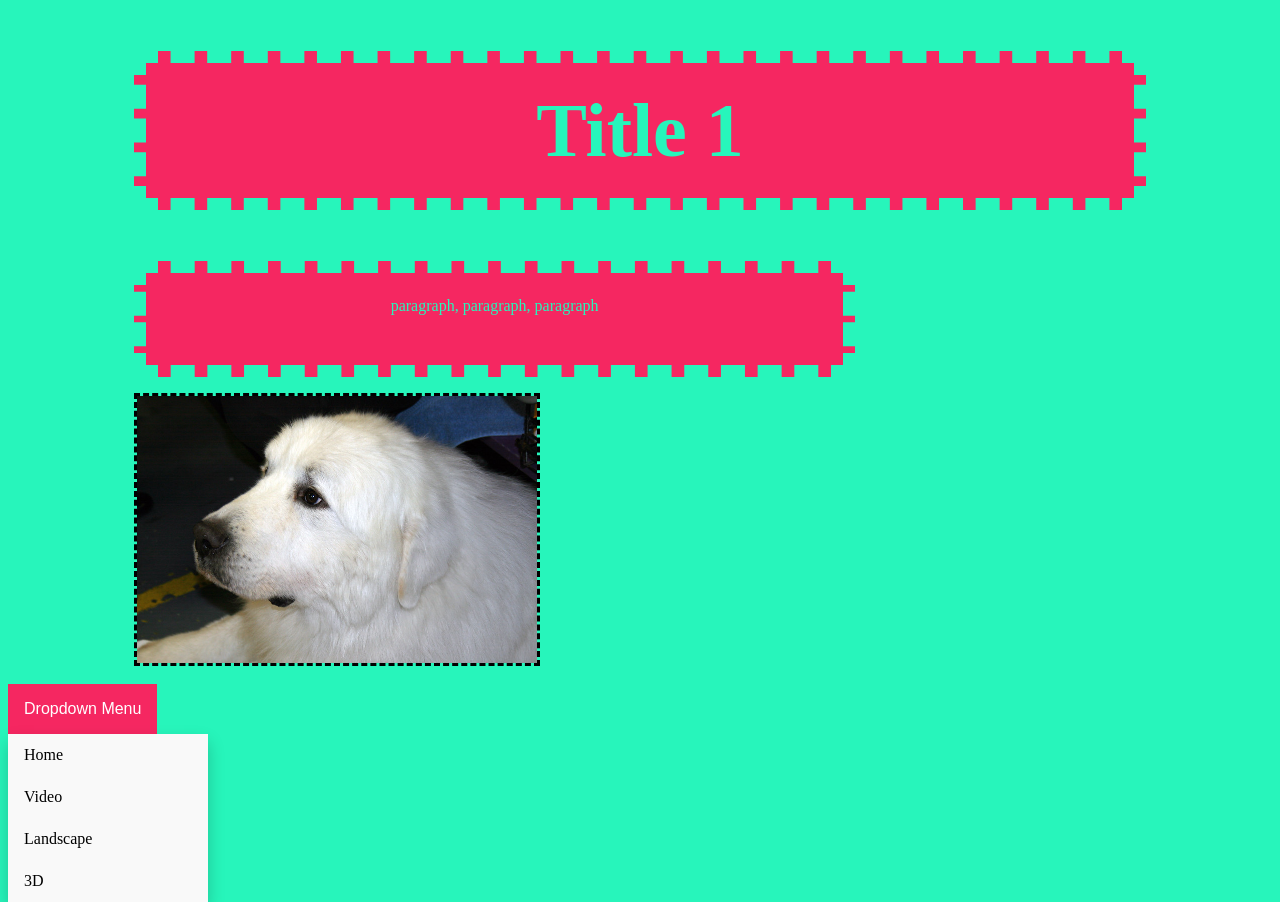
==== index.html @ 01b92aed "Add files via upload" ====
<!DOCTYPE html>
<html>
<head>
	<meta charset="utf-8">
	<meta name="viewport" content="width=device-width, initial-scale=1">
	<title>Title</title>
	<link rel="stylesheet" type="text/css" href="styles.css">
</head>
<body>
	<h1>Title 1</h1> 
	<p>paragraph, paragraph, paragraph</p>
<img src="images/GP.jpg" width="400px" alt="Great Pyrenees Dog">	
<br>
<div class
<div class="dropdown">
  <button class="dropbtn">Dropdown Menu</button>
  <div class="dropdown-content">
    <a href="index.html">Home</a>
	<a href="video.html">Video</a>
	<a href="landscape.html">Landscape</a>
	<a href="3D.html">3D</a>
  </div>
  	</div>

</body>
</html>
---- styles.css ----
body{background-color:#27F5BB;}

h1{background-color:#F52761;
margin-left: 10%;
margin-right: 10%;
text-align: center;
font-family: Futura;
font-size: 76px;
padding-bottom: 24px;
padding-top: 24px;
color:#27F5BB;
border-style: dashed;
border-width:12px;
border-color:#27F5BB;}

p{background-color:#F52761;
 margin-left: 10%;
margin-right: 33%;
text-align:center;
font-family: futura;
color:#27F5BB; 
padding-top: 24px;
padding-bottom: 50px;
border-style: dashed;
border-width: 12px;}

img{display: block;
margin-right: 10%;
margin-left: 10%;
border-style: dashed;
border-color: #27F5BB
border-width: 12px;
}

iframe{display: block;
	margin-left: 10%;
	margin-right: 25%;
	padding-top: 24px;
}

.dropdown {
  position: relative;
  display: inline-block;
}

/* Style the dropdown button */
.dropbtn {
  background-color: #F52761;
  color: white;
  padding: 16px;
  font-size: 16px;
  border: none;
  cursor: pointer;
}

/* Dropdown content */
.dropdown-content {
  display: block;
  position: absolute;
  background-color: #f9f9f9;
  min-width: 200px;
  box-shadow: 0px 8px 16px 0px rgba(0,0,0,0.2);
}

/* Links inside dropdown content */
.dropdown-content a {
  color: black;
  padding: 12px 16px;
  text-decoration: none;
  display: block;
}

/* Change color of dropdown links on hover */
.dropdown-content a:hover {
  background-color: #f1f1f1
}

.dropdown:hover .dropdown-content {
  display: block;
}

/* Change background color of dropdown button on hover */
.dropdown:hover .dropbtn {
  background-color: #F52761;
}
<div class
<div class="dropdown">
  <button class="dropbtn">Dropdown Menu</button>
  <div class="dropdown-content">
    <a href="index.html">Home</a>
	<a href="video.html">Video</a>
	<a href="landscape.html">Landscape</a>
	<a href="3D.html">3D</a>
  </div>
  	</div>
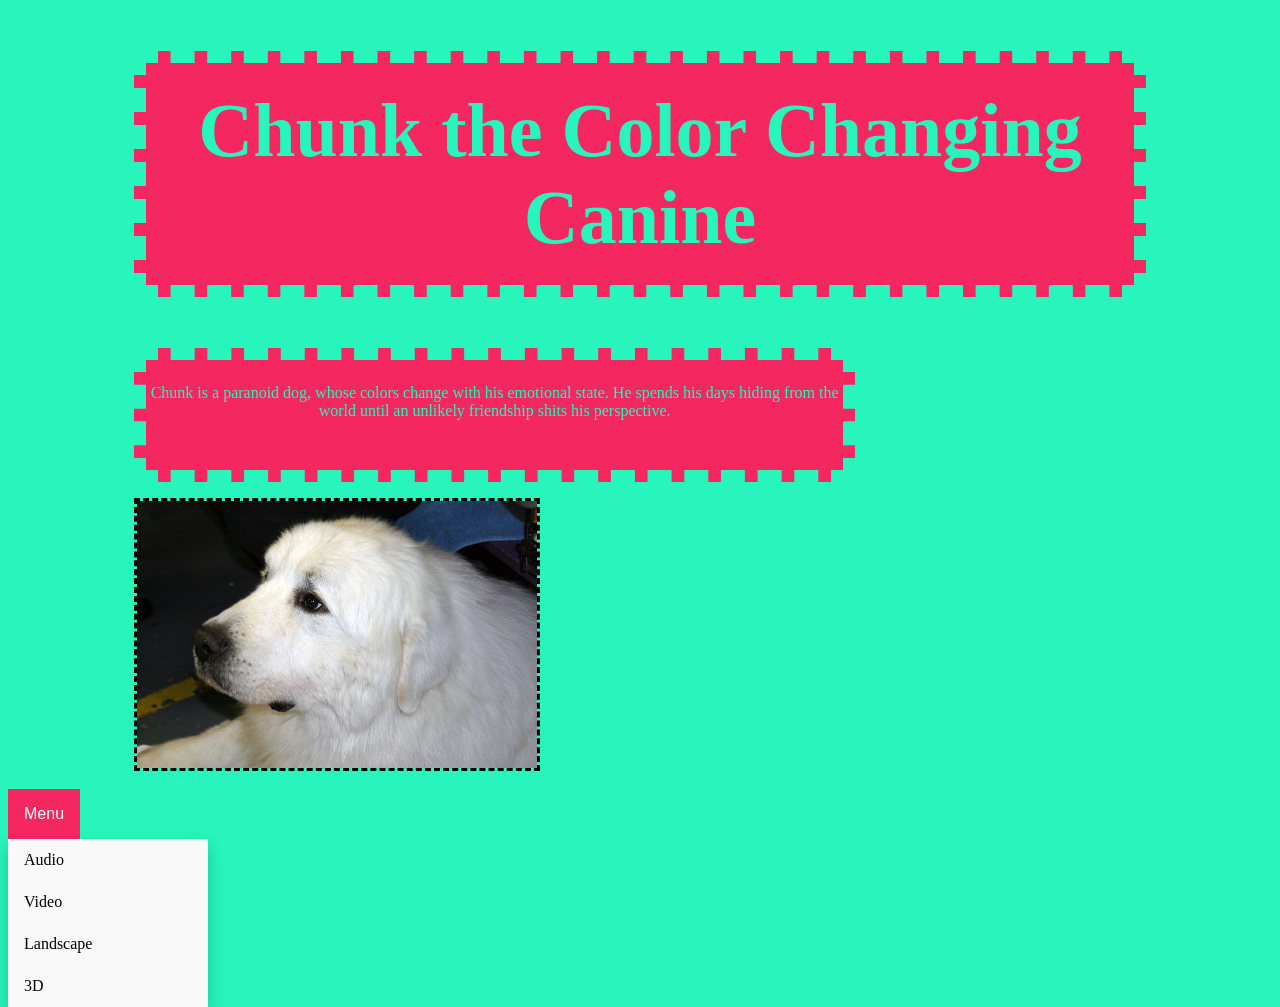
==== commit 540863d4: "Add files via upload" ====
--- a/index.html
+++ b/index.html
@@ -7,15 +7,15 @@
 	<link rel="stylesheet" type="text/css" href="styles.css">
 </head>
 <body>
-	<h1>Title 1</h1> 
-	<p>paragraph, paragraph, paragraph</p>
+	<h1>Chunk the Color Changing Canine</h1> 
+	<p>Chunk is a paranoid dog, whose colors change with his emotional state. He spends his days hiding from the world until an unlikely friendship shits his perspective.</p>
 <img src="images/GP.jpg" width="400px" alt="Great Pyrenees Dog">	
 <br>
 <div class
 <div class="dropdown">
-  <button class="dropbtn">Dropdown Menu</button>
+  <button class="dropbtn">Menu</button>
   <div class="dropdown-content">
-    <a href="index.html">Home</a>
+    <a href="audio.html">Audio</a>
 	<a href="video.html">Video</a>
 	<a href="landscape.html">Landscape</a>
 	<a href="3D.html">3D</a>
